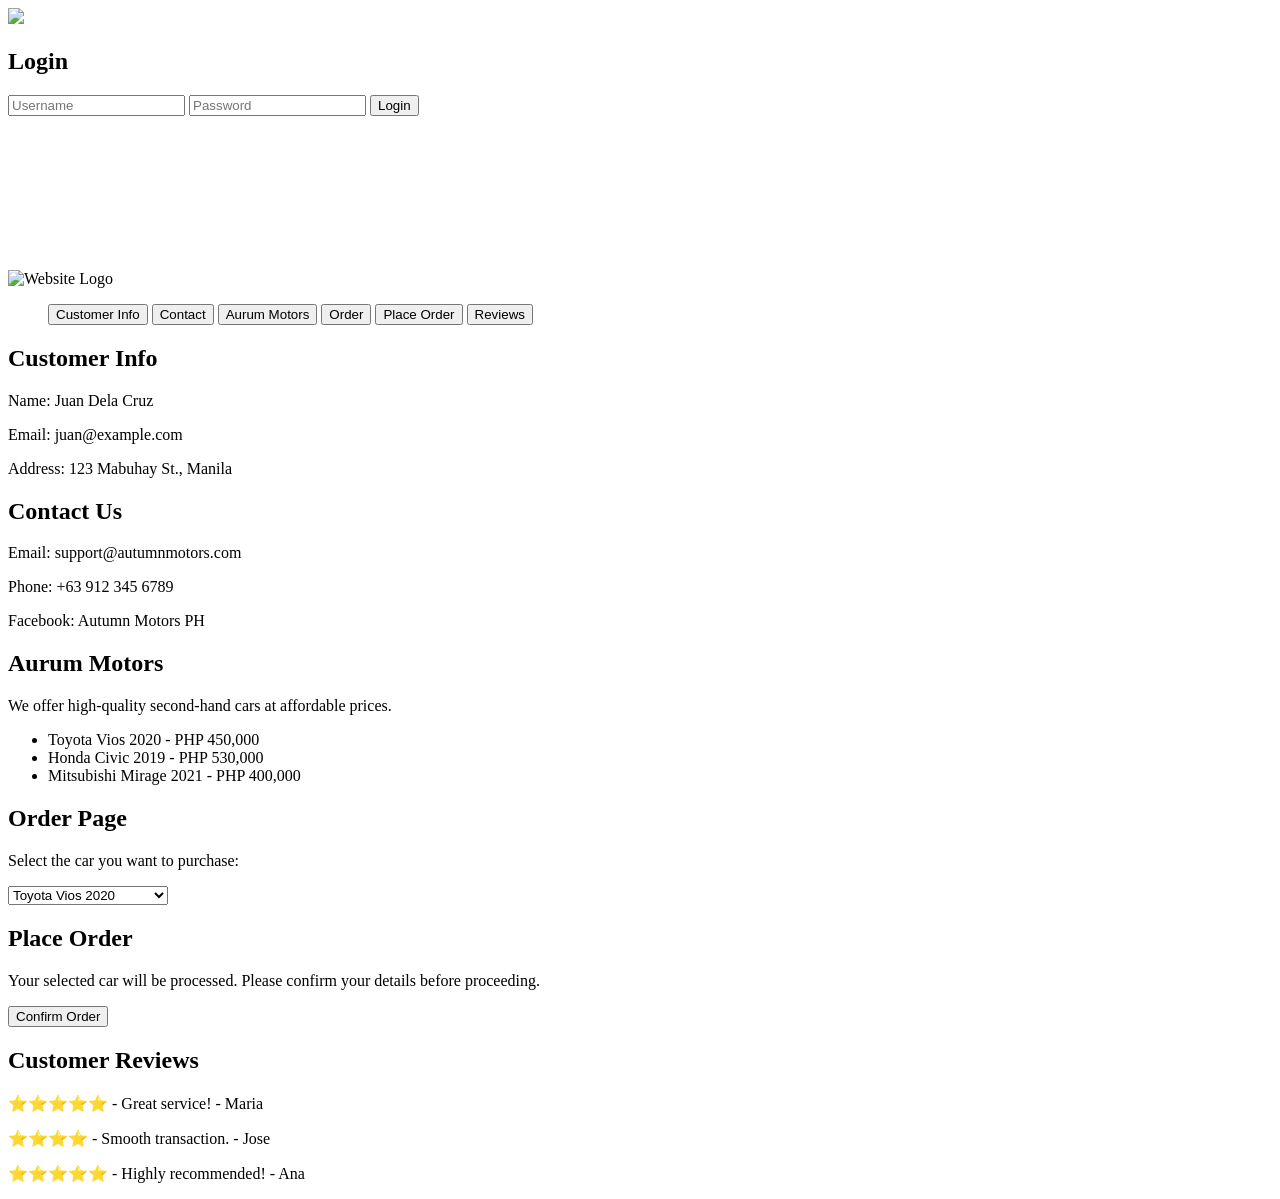
==== index.html @ 619bad45 "Add files via upload" ====
<!DOCTYPE html>
<html lang="en">
<head>
  <meta charset="UTF-8" />
  <meta name="viewport" content="width=device-width, initial-scale=1.0"/>
  <title>Aurum Motors</title>
  <link rel="stylesheet" href="style.css" />
</head>
<body>
  <!-- Login Page -->
  <div id="login-page">
    <img src="Aurum Motors (Logo).png" class="logo">
    <h2>Login</h2>
    <form onsubmit="event.preventDefault(); login();">
      <input type="text" id="username" placeholder="Username" required />
      <input type="password" id="password" placeholder="Password" required />
      <button type="submit">Login</button>
    </form>
  </div>

  <!-- Main Content -->
  <div id="main-content" class="hidden">
    <video autoplay loop muted plays-inline class="background-clip">
        <source src="LB-Silhouette GT-R R35 _ Beijing.mp4" type="video/mp4">
        </video>
    <header>
      <nav>
        <img src="Aurum Motors (Logo).png" alt="Website Logo" class="logo-2">
        <ul class="nav-menu">
        <button onclick="showSection('customer')">Customer Info</button>
        <button onclick="showSection('contact')">Contact</button>
        <button onclick="showSection('aurum')">Aurum Motors</button>
        <button onclick="showSection('order')">Order</button>
        <button onclick="showSection('place-order')">Place Order</button>
        <button onclick="showSection('reviews')">Reviews</button>
        </ul>
      </nav>
    </header>

    <section id="customer" class="page-section">
      <h2>Customer Info</h2>
      <p>Name: Juan Dela Cruz</p>
      <p>Email: juan@example.com</p>
      <p>Address: 123 Mabuhay St., Manila</p>
    </section>

    <section id="contact" class="page-section hidden">
      <h2>Contact Us</h2>
      <p>Email: support@autumnmotors.com</p>
      <p>Phone: +63 912 345 6789</p>
      <p>Facebook: Autumn Motors PH</p>
    </section>

    <section id="aurum" class="page-section hidden">
      <h2>Aurum Motors</h2>
      <p>We offer high-quality second-hand cars at affordable prices.</p>
      <ul>
        <li>Toyota Vios 2020 - PHP 450,000</li>
        <li>Honda Civic 2019 - PHP 530,000</li>
        <li>Mitsubishi Mirage 2021 - PHP 400,000</li>
      </ul>
    </section>

    <section id="order" class="page-section hidden">
      <h2>Order Page</h2>
      <p>Select the car you want to purchase:</p>
      <select id="car-selection">
        <option>Toyota Vios 2020</option>
        <option>Honda Civic 2019</option>
        <option>Mitsubishi Mirage 2021</option>
      </select>
    </section>

    <section id="place-order" class="page-section hidden">
      <h2>Place Order</h2>
      <p>Your selected car will be processed. Please confirm your details before proceeding.</p>
      <button onclick="alert('Order placed successfully!')">Confirm Order</button>
    </section>

    <section id="reviews" class="page-section hidden">
      <h2>Customer Reviews</h2>
      <p>⭐⭐⭐⭐⭐ - Great service! - Maria</p>
      <p>⭐⭐⭐⭐ - Smooth transaction. - Jose</p>
      <p>⭐⭐⭐⭐⭐ - Highly recommended! - Ana</p>
    </section>
  </div>

  <script src="script.js"></script>
</body>
</html>
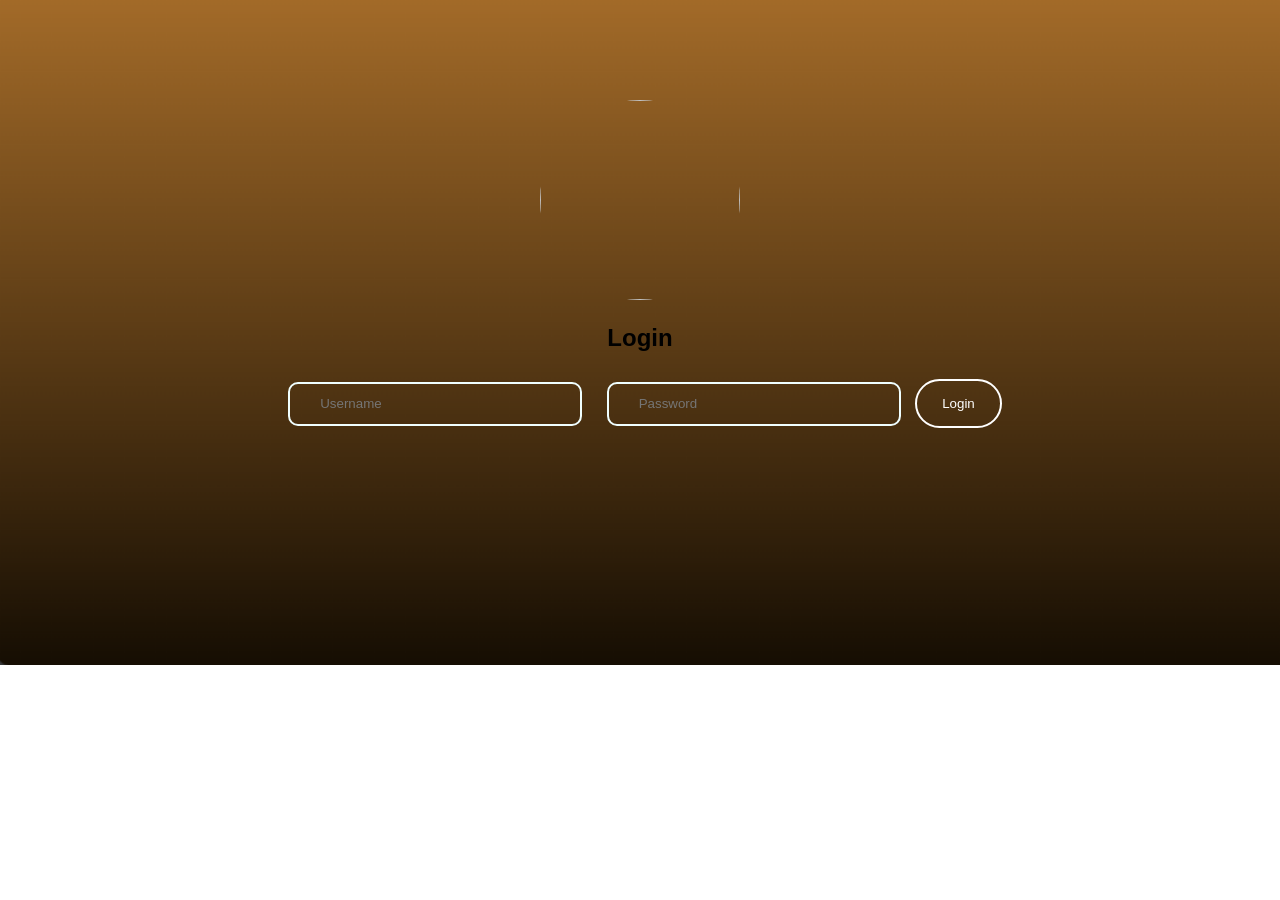
==== commit 59a8e3ec: "Update index.html" ====
--- a/index.html
+++ b/index.html
@@ -4,7 +4,7 @@
   <meta charset="UTF-8" />
   <meta name="viewport" content="width=device-width, initial-scale=1.0"/>
   <title>Aurum Motors</title>
-  <link rel="stylesheet" href="style.css" />
+  <link rel="stylesheet" href="/HTML, CSS, JS (1st Yr. Project)/style.css" />
 </head>
 <body>
   <!-- Login Page -->
@@ -85,6 +85,6 @@
     </section>
   </div>
 
-  <script src="script.js"></script>
+  <script src="/HTML, CSS, JS (1st Yr. Project)script.js"></script>
 </body>
-</html>+</html>
--- a/HTML, CSS, JS (1st Yr. Project)/style.css
+++ b/HTML, CSS, JS (1st Yr. Project)/style.css
@@ -0,0 +1,131 @@
+body {
+    background-image: url('Gradient\ BG.png');
+    background-size: cover;
+    background-repeat: no-repeat;
+    background-position: center;
+  }
+  
+header {
+    background-color: #252525;
+    color: white;
+    height: 70px;
+    padding: 20px;
+    display: flex;
+    justify-content: space-between;
+}
+
+.nav-menu {
+    position: relative;
+    bottom: 60px; /* Moves the element 20px up */
+    left: 140px; /* Moves the element 30px to the right */
+    list-style: none;
+    padding: 0px;
+    border-radius: 10px solid rgb(255, 174, 0);
+    margin: 0;
+    gap: 20px;
+    display: flex;
+    align-items: center;
+    text-align: center;
+}
+
+.nav-menu li {
+    margin-left: 20px;
+    border: 80px;
+    align-items: center;
+    text-align: center;
+    margin: 0;
+}
+.nav-menu button{
+  text-decoration: none;
+  border: 2px;
+  padding: 15px 25px;
+  border-radius: 50pc;
+  transition: 0.3s;
+}
+
+.nav-menu :hover{
+  background-color: rgb(189, 143, 28);
+  color: black;
+}
+
+.logo-2 {
+  position: center;
+    width: 75px; 
+    height: 75px;
+    bottom: 20px;
+    border-radius: 50%;
+}
+
+  #login-page {
+    text-align: center;
+    font-family: 'Trebuchet MS', 'Lucida Sans Unicode', 'Lucida Grande', 'Lucida Sans', Arial, sans-serif;
+    margin-top: 100px;
+  }
+  
+  #login-page input {
+    outline: none;
+    line-height: 40px;
+    border: 2px solid #f0ffff;
+    border-radius: 10px;
+    background: transparent;
+    padding: 0 30px;
+    margin: 10px;
+    width: 230px;
+  }
+  
+  #login-page button {
+    padding: 15px 25px;
+    background-color: transparent;
+    border: 2px solid #fff;
+    border-radius: 50px;
+    color: white;
+    cursor: pointer;
+  }
+  
+  #login-page button:hover {
+    background-color: rgb(42, 64, 174);
+  }
+  
+  .page-section {
+    display: center;
+    padding: 2rem;
+    background: white;
+    margin: 1rem;
+    border-radius: 5px;
+    box-shadow: 0 2px 5px rgba(0,0,0,0.1);
+  }
+  
+  .page-section:not(.hidden) {
+    display: block;
+    background-color: transparent;
+    color: #f0ffff;
+    font-size: larger;
+  }
+  
+  .hidden {
+    display: none;
+  }
+
+  .logo{
+    position: center;
+    width: 200px; 
+    height: 200px;
+    border-radius: 50%;
+    object-fit: cover;
+  }
+
+.h2{
+  font-size: 100px;
+}
+
+.background-clip {
+  position: absolute;
+  top: 0;
+  left: 0;
+  width: 100%;
+  height: 100%;
+  object-fit: cover;
+  background: rgba(0, 0, 0, 0.4); /* 40% black tint */
+  z-index: -1; 
+  filter: brightness(0.7);
+}
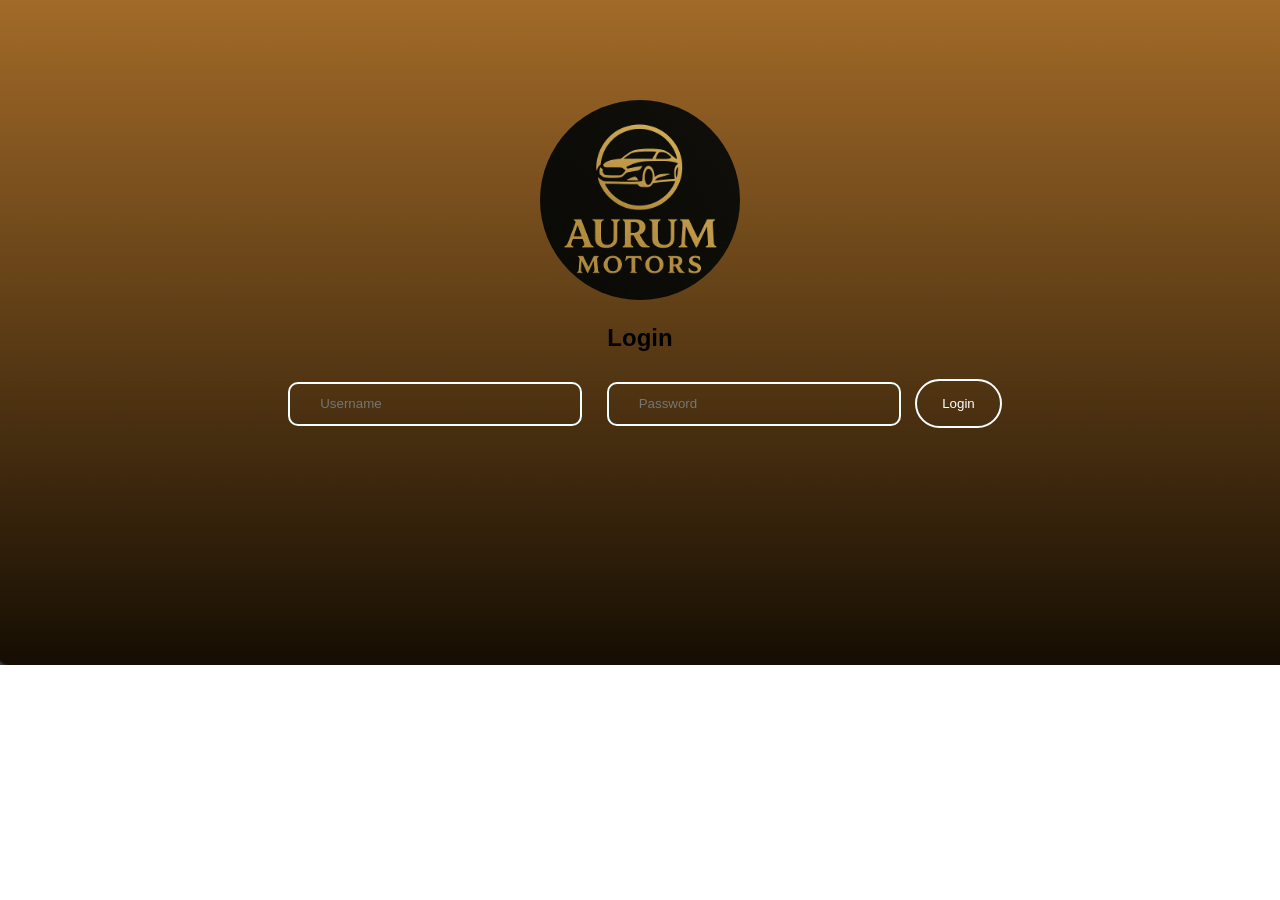
==== commit e444d7e1: "Update index.html" ====
--- a/index.html
+++ b/index.html
@@ -4,12 +4,12 @@
   <meta charset="UTF-8" />
   <meta name="viewport" content="width=device-width, initial-scale=1.0"/>
   <title>Aurum Motors</title>
-  <link rel="stylesheet" href="/HTML, CSS, JS (1st Yr. Project)/style.css" />
+  <link rel="stylesheet" href="HTML, CSS, JS (1st Yr. Project)/style.css">
 </head>
 <body>
   <!-- Login Page -->
   <div id="login-page">
-    <img src="Aurum Motors (Logo).png" class="logo">
+    <img src="HTML, CSS, JS (1st Yr. Project)/Aurum Motors (Logo).png" class="logo">
     <h2>Login</h2>
     <form onsubmit="event.preventDefault(); login();">
       <input type="text" id="username" placeholder="Username" required />
@@ -85,6 +85,6 @@
     </section>
   </div>
 
-  <script src="/HTML, CSS, JS (1st Yr. Project)script.js"></script>
+  <script src="HTML, CSS, JS (1st Yr. Project)/script.js"></script>
 </body>
 </html>
